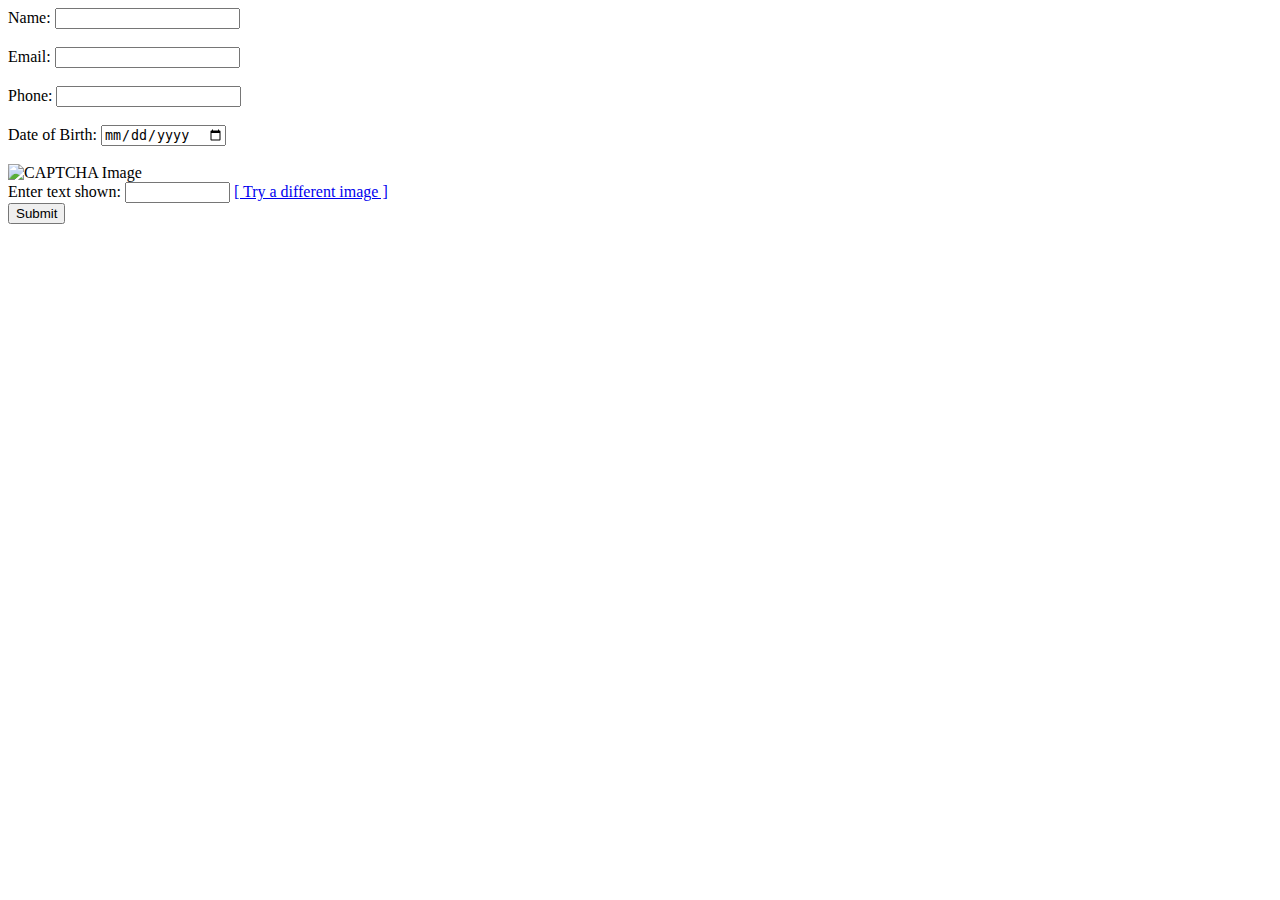
==== index.html @ bbd6e97f "added src files" ====
<!DOCTYPE html PUBLIC "-//W3C//DTD XHTML 1.0 Transitional//EN" "http://www.w3.org/TR/xhtml1/DTD/xhtml1-transitional.dtd">
<html xmlns="http://www.w3.org/1999/xhtml">
<head>
<meta http-equiv="Content-Type" content="text/html; charset=utf-8" />
<title>USER REGISTRATION</title>
</head>

<body>

<form action="form_submit.php" method="POST">
Name: <input id="name" name="name" type="text" required/><br /><br />
Email: <input id="email" name="email" type="email" required/><br /><br />
Phone: <input id="phone" name="phone" type="tel" required pattern="[0-9]{10}" title="Only 10 digit Numeric!"/><br /><br />
Date of Birth: <input type="date" name="dob" id="dob" required/><br /><br />

<img id="captcha" src="securimage/securimage_show.php" alt="CAPTCHA Image" /><br />
Enter text shown:
<input type="text" name="captcha_code" size="10" maxlength="6" />
<a href="#" onclick="document.getElementById('captcha').src = 'securimage/securimage_show.php?' + Math.random(); return false">[ Try a different image ]</a><br />
<input type="submit" />
</form>

</body>
</html>
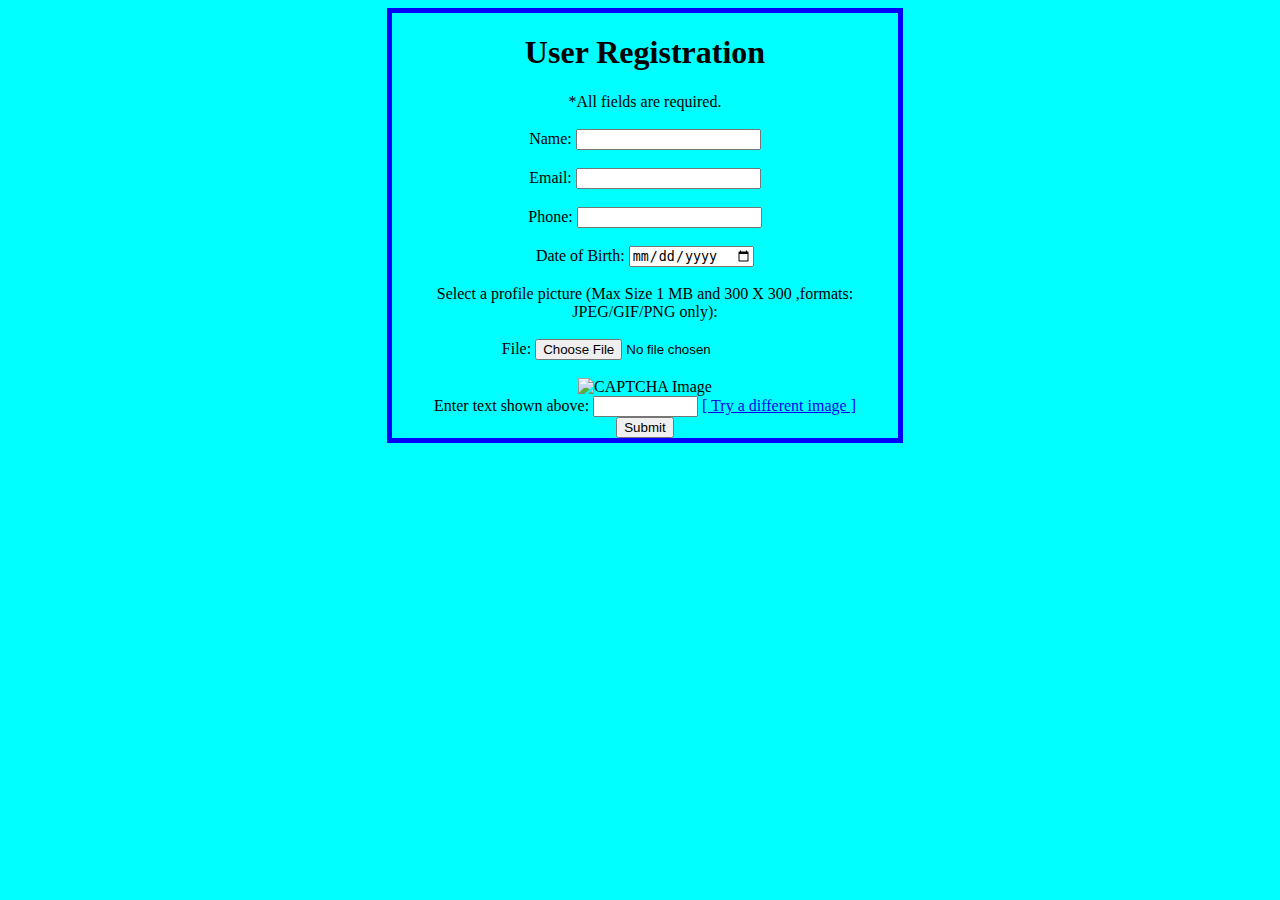
==== commit 8ce80fa9: "Fileupload implemented" ====
--- a/index.html
+++ b/index.html
@@ -1,24 +1,43 @@
 <!DOCTYPE html PUBLIC "-//W3C//DTD XHTML 1.0 Transitional//EN" "http://www.w3.org/TR/xhtml1/DTD/xhtml1-transitional.dtd">
 <html xmlns="http://www.w3.org/1999/xhtml">
+
 <head>
 <meta http-equiv="Content-Type" content="text/html; charset=utf-8" />
 <title>USER REGISTRATION</title>
+
+<style>
+body
+{
+background-color: #00FFFF;
+}
+#form
+{
+margin-left: 30%;
+margin-right:30%;
+border: 5px solid #00F;
+width:40%;
+}
+</style>
 </head>
 
 <body>
-
-<form action="form_submit.php" method="POST">
+<div id="form" align="center">
+<h1>User Registration</h1>
+*All fields are required.<br /><br />
+<form action="form_submit.php" method="POST" enctype="multipart/form-data">
 Name: <input id="name" name="name" type="text" required/><br /><br />
 Email: <input id="email" name="email" type="email" required/><br /><br />
-Phone: <input id="phone" name="phone" type="tel" required pattern="[0-9]{10}" title="Only 10 digit Numeric!"/><br /><br />
+Phone: <input id="phone" name="phone" type="tel"  pattern="[0-9]{10}" title="Only 10 digit Numeric!" required/><br /><br />
 Date of Birth: <input type="date" name="dob" id="dob" required/><br /><br />
-
+Select a profile picture (Max Size 1 MB and 300 X 300 ,formats: JPEG/GIF/PNG only):<br /><br />
+File: <input type=file name="uploadPhoto" required><br /><br />
 <img id="captcha" src="securimage/securimage_show.php" alt="CAPTCHA Image" /><br />
-Enter text shown:
+Enter text shown above:
 <input type="text" name="captcha_code" size="10" maxlength="6" />
 <a href="#" onclick="document.getElementById('captcha').src = 'securimage/securimage_show.php?' + Math.random(); return false">[ Try a different image ]</a><br />
 <input type="submit" />
 </form>
+</div>
+</body>
 
-</body>
 </html>
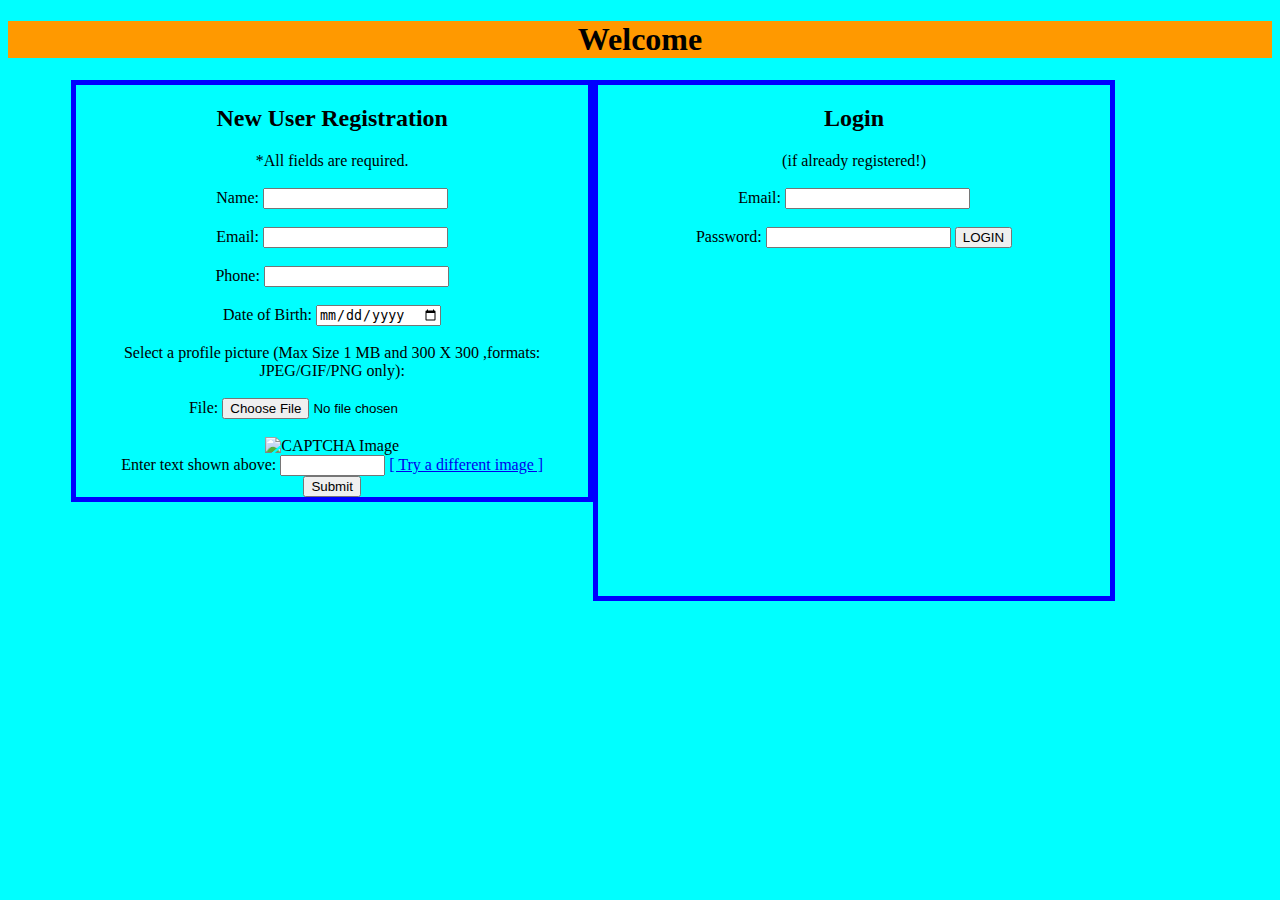
==== commit df4e258f: "updated code" ====
--- a/index.html
+++ b/index.html
@@ -1,3 +1,7 @@
+<?php  //php starts
+$_SESSION['name']='xyz';
+?>
+
 <!DOCTYPE html PUBLIC "-//W3C//DTD XHTML 1.0 Transitional//EN" "http://www.w3.org/TR/xhtml1/DTD/xhtml1-transitional.dtd">
 <html xmlns="http://www.w3.org/1999/xhtml">
 
@@ -9,23 +13,48 @@
 body
 {
 background-color: #00FFFF;
+text-align:center;
 }
 #form
 {
-margin-left: 30%;
-margin-right:30%;
+
 border: 5px solid #00F;
-width:40%;
+width:45%;
+float:left;
+text-align:center;
+}
+#form2
+{
+text-align:center;
+border:5px solid #00F;
+width:45%;
+float:left;
+height:511px;
+}
+#main
+{
+margin-left:5%;
+margin-right:5%;
+text-align:center;
+}
+#mainhead
+{
+background-color:#FF9900;
 }
 </style>
 </head>
 
 <body>
-<div id="form" align="center">
-<h1>User Registration</h1>
+<header id="mainhead">
+<h1>Welcome</h1>
+</header>
+<div id="main">
+
+<div id="form" >   <!--///////////////////////REGISTER FORM 1 starts//////////////////////////////////////////-->
+<h2>New User Registration</h2>
 *All fields are required.<br /><br />
 <form action="form_submit.php" method="POST" enctype="multipart/form-data">
-Name: <input id="name" name="name" type="text" required/><br /><br />
+Name: <input id="name" name="name" type="text" maxlength="30" pattern="[A-Za-z]{2,30}" title="only alphabets please!" required/><br /><br />
 Email: <input id="email" name="email" type="email" required/><br /><br />
 Phone: <input id="phone" name="phone" type="tel"  pattern="[0-9]{10}" title="Only 10 digit Numeric!" required/><br /><br />
 Date of Birth: <input type="date" name="dob" id="dob" required/><br /><br />
@@ -38,6 +67,18 @@
 <input type="submit" />
 </form>
 </div>
+
+<div id="form2" >  <!--////////////////////// LOGIN   FORM 2 starts/////////////////////////////////////////////-->
+<h2>Login</h2>(if already registered!)
+<br /><br />
+<form action="display.php" method="POST">
+Email: <input id="loginEmail" name="loginEmail" type="email" required/><br /><br />
+Password: <input id="loginPassword" name="loginPassword" maxlength="8" type="password"  required/>
+<input type="submit" value="LOGIN"/>
+</form>
+</div>
+
+</div>
 </body>
 
 </html>
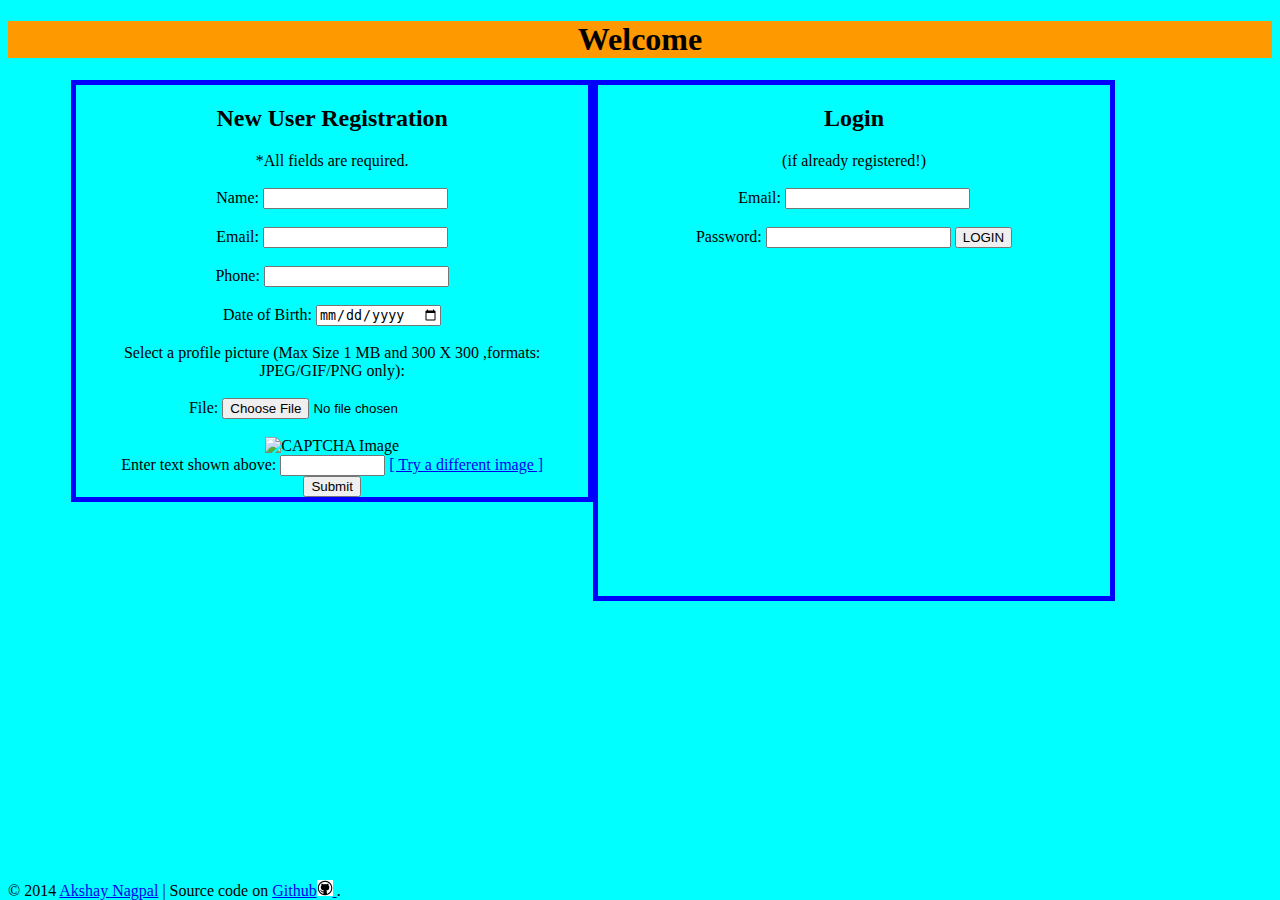
==== commit 4bcd403b: "added footer." ====
--- a/index.html
+++ b/index.html
@@ -1,47 +1,10 @@
-<?php  //php starts
-$_SESSION['name']='xyz';
-?>
-
 <!DOCTYPE html PUBLIC "-//W3C//DTD XHTML 1.0 Transitional//EN" "http://www.w3.org/TR/xhtml1/DTD/xhtml1-transitional.dtd">
 <html xmlns="http://www.w3.org/1999/xhtml">
 
 <head>
 <meta http-equiv="Content-Type" content="text/html; charset=utf-8" />
 <title>USER REGISTRATION</title>
-
-<style>
-body
-{
-background-color: #00FFFF;
-text-align:center;
-}
-#form
-{
-
-border: 5px solid #00F;
-width:45%;
-float:left;
-text-align:center;
-}
-#form2
-{
-text-align:center;
-border:5px solid #00F;
-width:45%;
-float:left;
-height:511px;
-}
-#main
-{
-margin-left:5%;
-margin-right:5%;
-text-align:center;
-}
-#mainhead
-{
-background-color:#FF9900;
-}
-</style>
+<link rel="stylesheet" type="text/css" href="index.css">
 </head>
 
 <body>
@@ -71,7 +34,7 @@
 <div id="form2" >  <!--////////////////////// LOGIN   FORM 2 starts/////////////////////////////////////////////-->
 <h2>Login</h2>(if already registered!)
 <br /><br />
-<form action="display.php" method="POST">
+<form action="profile.php" method="POST">
 Email: <input id="loginEmail" name="loginEmail" type="email" required/><br /><br />
 Password: <input id="loginPassword" name="loginPassword" maxlength="8" type="password"  required/>
 <input type="submit" value="LOGIN"/>
@@ -80,5 +43,7 @@
 
 </div>
 </body>
-
+<footer style="bottom:0px; position:absolute">
+&copy; 2014 <a href="http://www.github.com/akshaynagpal">Akshay Nagpal</a> | Source code on <a href="http://www.github.com/akshaynagpal/securePHP"> Github<img src="github.png" /> </a>. 
+</footer>
 </html>
--- a/index.css
+++ b/index.css
@@ -0,0 +1,34 @@
+@charset "utf-8";
+/* CSS Document */
+
+body
+{
+background-color: #00FFFF;
+text-align:center;
+}
+#form
+{
+
+border: 5px solid #00F;
+width:45%;
+float:left;
+text-align:center;
+}
+#form2
+{
+text-align:center;
+border:5px solid #00F;
+width:45%;
+float:left;
+height:511px;
+}
+#main
+{
+margin-left:5%;
+margin-right:5%;
+text-align:center;
+}
+#mainhead
+{
+background-color:#FF9900;
+}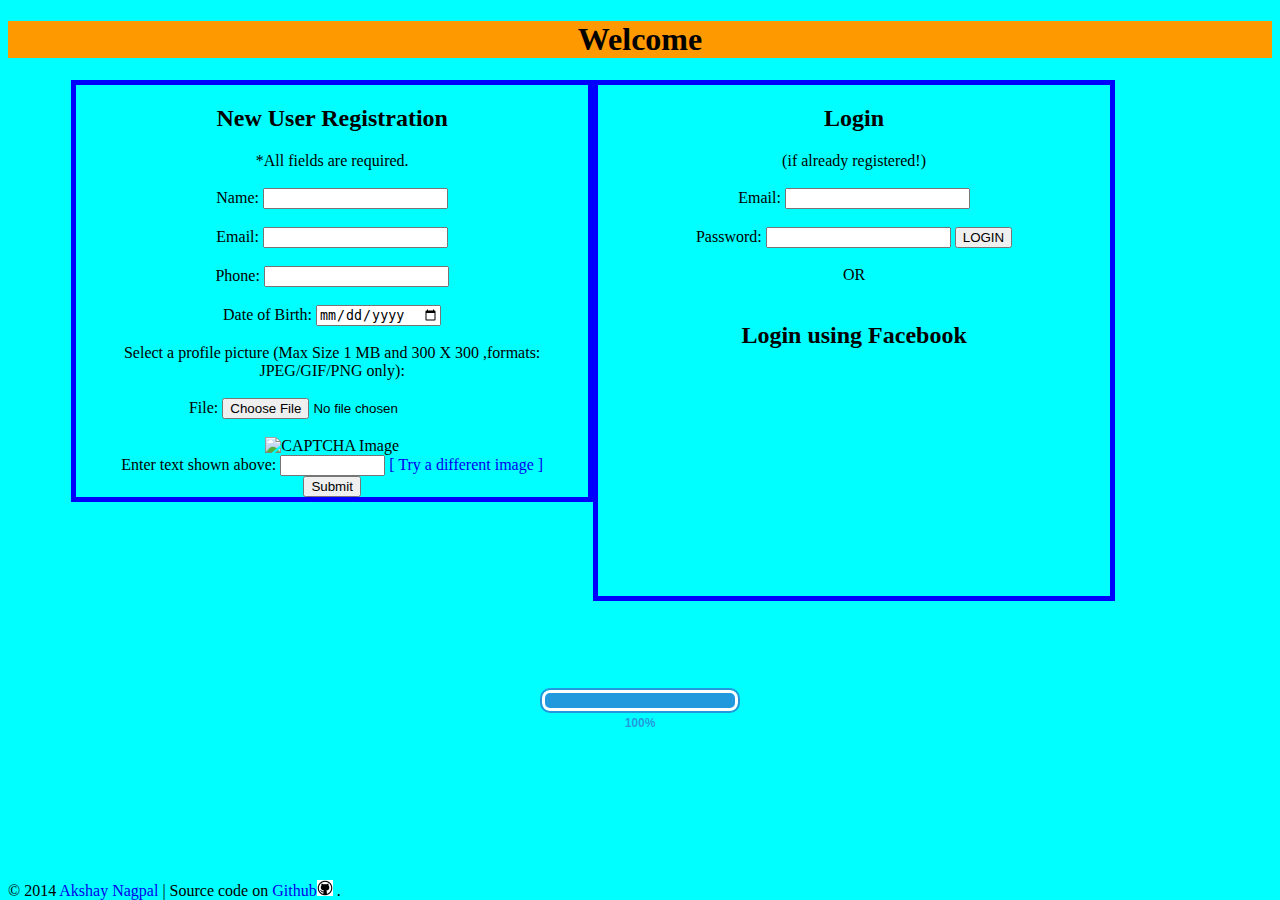
==== commit 1b0b799d: "added page loader" ====
--- a/index.html
+++ b/index.html
@@ -5,9 +5,92 @@
 <meta http-equiv="Content-Type" content="text/html; charset=utf-8" />
 <title>USER REGISTRATION</title>
 <link rel="stylesheet" type="text/css" href="index.css">
+<script src="pace.min.js" type="text/javascript"></script>
+<link rel="stylesheet" type="text/css" href="loading.css" />
 </head>
 
 <body>
+<script>
+  // This is called with the results from from FB.getLoginStatus().
+  function statusChangeCallback(response) {
+    console.log('statusChangeCallback');
+    console.log(response);
+    // The response object is returned with a status field that lets the
+    // app know the current login status of the person.
+    // Full docs on the response object can be found in the documentation
+    // for FB.getLoginStatus().
+    if (response.status === 'connected') {
+      // Logged into your app and Facebook.
+  
+    } else if (response.status === 'not_authorized') {
+      // The person is logged into Facebook, but not your app.
+    
+    } else {
+      // The person is not logged into Facebook, so we're not sure if
+      // they are logged into this app or not.
+   
+    }
+  }
+
+  // This function is called when someone finishes with the Login
+  // Button.  See the onlogin handler attached to it in the sample
+  // code below.
+  function checkLoginState() {
+    FB.getLoginStatus(function(response) {
+      statusChangeCallback(response);
+    });
+  }
+
+  window.fbAsyncInit = function() {
+  FB.init({
+    appId      : '1468145990090222',
+    cookie     : true,  // enable cookies to allow the server to access 
+                        // the session
+    xfbml      : true,  // parse social plugins on this page
+    version    : 'v2.0' // use version 2.0
+  });
+
+  // Now that we've initialized the JavaScript SDK, we call 
+  // FB.getLoginStatus().  This function gets the state of the
+  // person visiting this page and can return one of three states to
+  // the callback you provide.  They can be:
+  //
+  // 1. Logged into your app ('connected')
+  // 2. Logged into Facebook, but not your app ('not_authorized')
+  // 3. Not logged into Facebook and can't tell if they are logged into
+  //    your app or not.
+  //
+  // These three cases are handled in the callback function.
+
+  FB.getLoginStatus(function(response) {
+    statusChangeCallback(response);
+  });
+
+  };
+
+  // Load the SDK asynchronously
+  (function(d, s, id) {
+    var js, fjs = d.getElementsByTagName(s)[0];
+    if (d.getElementById(id)) return;
+    js = d.createElement(s); js.id = id;
+    js.src = "//connect.facebook.net/en_US/sdk.js";
+    fjs.parentNode.insertBefore(js, fjs);
+  }(document, 'script', 'facebook-jssdk'));
+
+  // Here we run a very simple test of the Graph API after login is
+  // successful.  See statusChangeCallback() for when this call is made.
+  function testAPI() {
+    console.log('Welcome!  Fetching your information.... ');
+    FB.api('/me', function(response) {
+      console.log('Successful login for: ' + response.name);
+      document.getElementById('status').innerHTML =
+        'Thanks for logging in, ' + response.name + '!';
+    });
+  }
+</script>
+
+
+
 <header id="mainhead">
 <h1>Welcome</h1>
 </header>
@@ -39,11 +122,19 @@
 Password: <input id="loginPassword" name="loginPassword" maxlength="8" type="password"  required/>
 <input type="submit" value="LOGIN"/>
 </form>
+<br />
+<div style="text-align:center"> OR</div><br />
+<h2>Login using Facebook</h2>
+<fb:login-button scope="public_profile,email" onlogin="checkLoginState();">
+</fb:login-button>
+
 </div>
 
 </div>
 </body>
+
 <footer style="bottom:0px; position:absolute">
 &copy; 2014 <a href="http://www.github.com/akshaynagpal">Akshay Nagpal</a> | Source code on <a href="http://www.github.com/akshaynagpal/securePHP"> Github<img src="github.png" /> </a>. 
 </footer>
 </html>
+
--- a/index.css
+++ b/index.css
@@ -31,4 +31,8 @@
 #mainhead
 {
 background-color:#FF9900;
+}
+a
+{
+text-decoration:none;
 }--- a/loading.css
+++ b/loading.css
@@ -0,0 +1,85 @@
+@charset "utf-8";
+/* CSS Document */
+
+.pace {
+  -webkit-box-sizing: border-box;
+  -moz-box-sizing: border-box;
+  -ms-box-sizing: border-box;
+  -o-box-sizing: border-box;
+  box-sizing: border-box;
+
+  -webkit-border-radius: 10px;
+  -moz-border-radius: 10px;
+  border-radius: 10px;
+
+  -moz-background-clip: padding;
+  -webkit-background-clip: padding-box;
+  background-clip: padding-box;
+
+  -webkit-pointer-events: none;
+  pointer-events: none;
+  -webkit-user-select: none;
+  -moz-user-select: none;
+  user-select: none;
+
+  z-index: 2000;
+  position: fixed;
+  margin: auto;
+  top: 500px;
+  left: 0;
+  right: 0;
+  bottom: 0;
+  width: 200px;
+  height: 25px;
+  border: 2px solid #29d;
+  background-color: #fff;
+}
+
+.pace .pace-progress {
+  -webkit-box-sizing: border-box;
+  -moz-box-sizing: border-box;
+  -ms-box-sizing: border-box;
+  -o-box-sizing: border-box;
+  box-sizing: border-box;
+
+  -webkit-border-radius: 5px;
+  -moz-border-radius: 5px;
+  border-radius: 5px;
+
+  -webkit-background-clip: padding-box;
+  -moz-background-clip: padding;
+  background-clip: padding-box;
+
+  -webkit-transition: width 1s ease-in-out 1s linear;
+  -moz-transition: width 1s ease-in-out 1s linear;
+  -ms-transition: width 1s ease-in-out 1s linear;
+  -o-transition: width 1s ease-in-out 1s linear;
+  transition: width 1s ease-in-out 1s linear;
+
+  -webkit-transform: translate3d(0, 0, 0);
+  transform: translate3d(0, 0, 0);
+
+  max-width: 190px;
+  position: fixed;
+  z-index: 2000;
+  display: block;
+  position: absolute;
+  left: 3px;
+  top: 3px;
+  height: 15px;
+  font-size: 12px;
+  background: #29d;
+  color: #29d;
+  line-height: 60px;
+  font-weight: bold;
+  font-family:  Helvetica, Arial, "Lucida Grande", sans-serif;
+}
+
+.pace .pace-progress:after {
+  content: attr(data-progress-text);
+  display: inline-block;
+}
+
+.pace.pace-inactive {
+  display: none;
+}